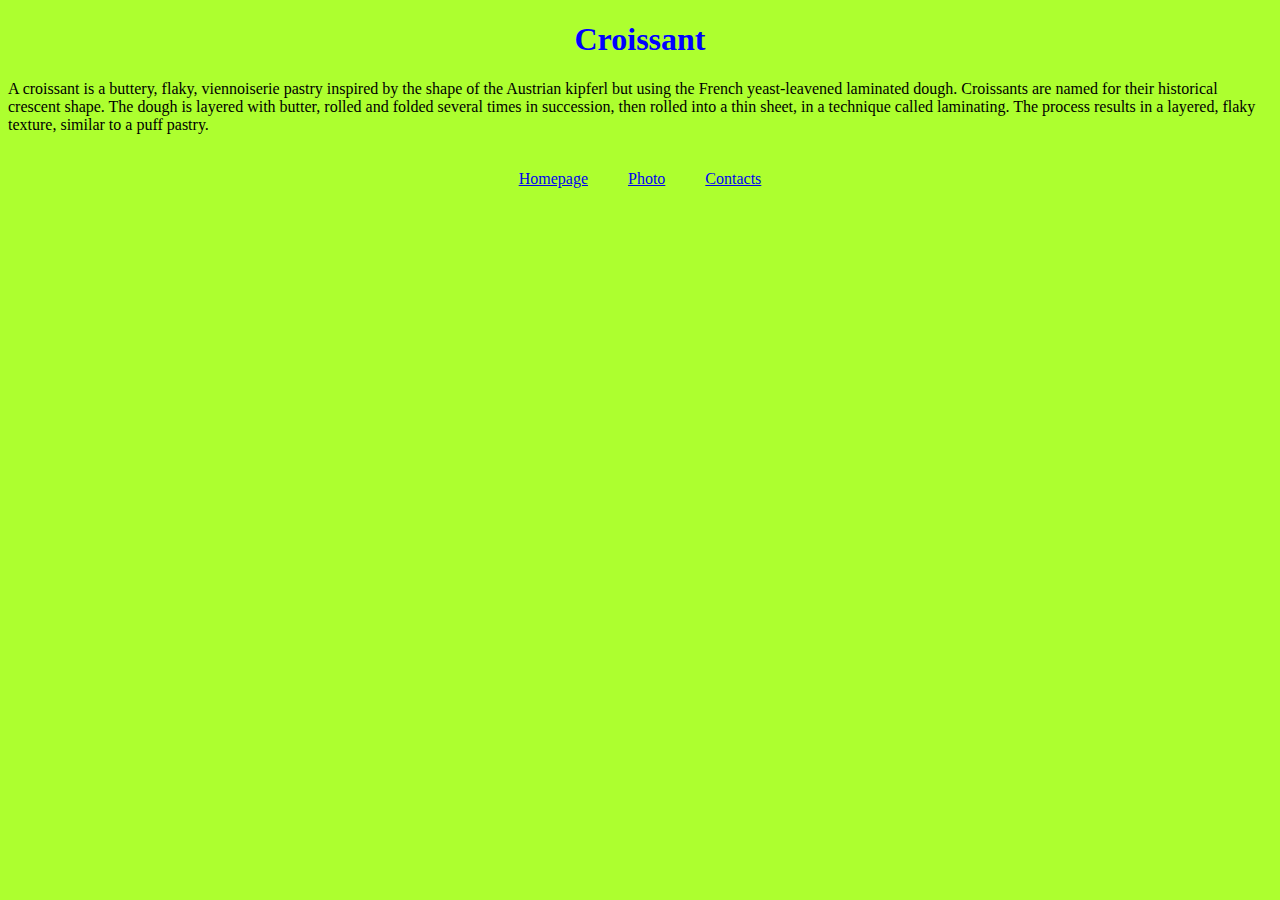
==== index.html @ 2a1383f3 "initial files" ====
<!DOCTYPE html>
<html lang="en">
  <head>
    <meta charset="UTF-8" />
    <meta name="viewport" content="width=device-width, initial-scale=1.0" />
    <link rel="stylesheet" href="/styles/style.css" />
    <title>Croissant</title>
  </head>
  <body>
    <h1>Croissant</h1>
    <p>
      A croissant is a buttery, flaky, viennoiserie pastry inspired by the shape
      of the Austrian kipferl but using the French yeast-leavened laminated
      dough. Croissants are named for their historical crescent shape. The dough
      is layered with butter, rolled and folded several times in succession,
      then rolled into a thin sheet, in a technique called laminating. The
      process results in a layered, flaky texture, similar to a puff pastry.
    </p>
    <div class="links">
      <a href="/">Homepage</a>
      <a href="/photo.html">Photo</a>
      <a href="/contact.html">Contacts</a>
    </div>
  </body>
</html>
---- styles/style.css ----
body {
  background-color: greenyellow;
}

h1 {
  color: blue;
  text-align: center;
}

.links {
  display: flex;
  justify-content: center;
}

.links a {
  padding: 20px;
}
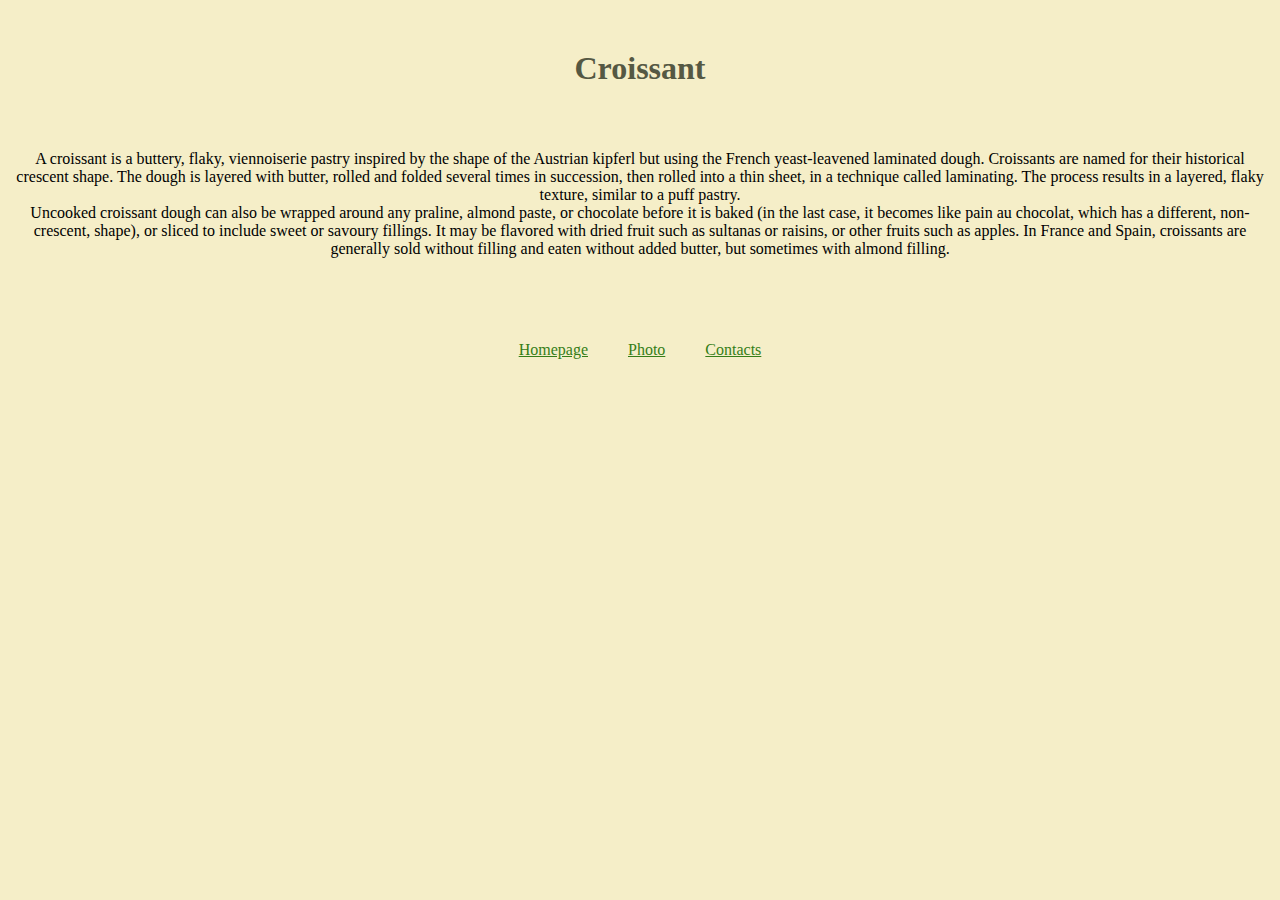
==== commit 3500a63a: "SEO changes" ====
--- a/index.html
+++ b/index.html
@@ -1,10 +1,14 @@
 <!DOCTYPE html>
 <html lang="en">
   <head>
+    <meta
+      name="description"
+      content="This page provide short and basic information about Croissants."
+    />
     <meta charset="UTF-8" />
     <meta name="viewport" content="width=device-width, initial-scale=1.0" />
     <link rel="stylesheet" href="/styles/style.css" />
-    <title>Croissant</title>
+    <title>Page about Croissant</title>
   </head>
   <body>
     <h1>Croissant</h1>
@@ -15,6 +19,14 @@
       is layered with butter, rolled and folded several times in succession,
       then rolled into a thin sheet, in a technique called laminating. The
       process results in a layered, flaky texture, similar to a puff pastry.
+      <br />
+      Uncooked croissant dough can also be wrapped around any praline, almond
+      paste, or chocolate before it is baked (in the last case, it becomes like
+      pain au chocolat, which has a different, non-crescent, shape), or sliced
+      to include sweet or savoury fillings. It may be flavored with dried fruit
+      such as sultanas or raisins, or other fruits such as apples. In France and
+      Spain, croissants are generally sold without filling and eaten without
+      added butter, but sometimes with almond filling.
     </p>
     <div class="links">
       <a href="/">Homepage</a>
--- a/styles/style.css
+++ b/styles/style.css
@@ -1,10 +1,21 @@
 body {
-  background-color: greenyellow;
+  background-color: #f5eec8;
 }
 
 h1 {
-  color: blue;
+  color: #555843;
+  margin-top: 50px;
   text-align: center;
+}
+p {
+  margin: 5% 0;
+  text-align: center;
+}
+
+img {
+  display: block;
+  margin-left: auto;
+  margin-right: auto;
 }
 
 .links {
@@ -13,5 +24,6 @@
 }
 
 .links a {
+  color: #367e18;
   padding: 20px;
 }
